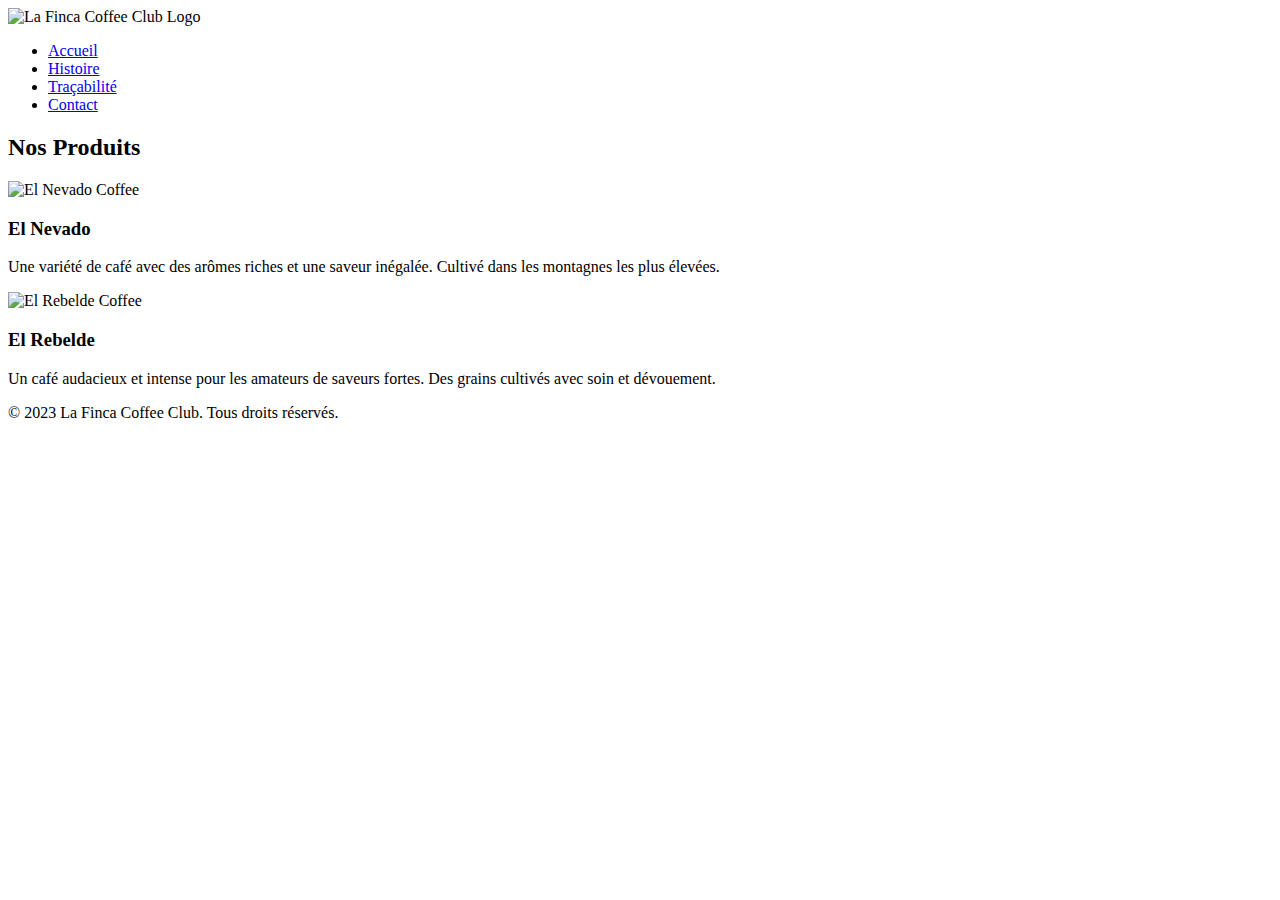
==== produits.html @ 7af1eecf "Create produits.html" ====
<!DOCTYPE html>
<html lang="fr">

<head>
    <meta charset="UTF-8">
    <meta name="viewport" content="width=device-width, initial-scale=1.0">
    <link rel="stylesheet" href="styles.css">
    <title>Produits - La Finca Coffee Club</title>
</head>

<body>

<!-- Header Section -->
    <header>
        <div class="container">
            <div class="logo">
                <img src="logo.png" alt="La Finca Coffee Club Logo">
            </div>
            <nav>
                <ul>
                    <li><a href="index.html">Accueil</a></li>
                    <li><a href="story.html">Histoire</a></li>
                    <li><a href="traceability.html">Traçabilité</a></li>
                    <li><a href="#contact">Contact</a></li>
                </ul>
            </nav>
        </div>
    </header>

<!-- Products Section -->
    <section class="products">
        <div class="container">
            <h2>Nos Produits</h2>

            <div class="product" data-aos="fade-up">
                <img src="el-nevado.jpg" alt="El Nevado Coffee">
                <h3>El Nevado</h3>
                <p>Une variété de café avec des arômes riches et une saveur inégalée. Cultivé dans les montagnes les plus élevées.</p>
            </div>

            <div class="product" data-aos="fade-up">
                <img src="el-rebelde.jpg" alt="El Rebelde Coffee">
                <h3>El Rebelde</h3>
                <p>Un café audacieux et intense pour les amateurs de saveurs fortes. Des grains cultivés avec soin et dévouement.</p>
            </div>

        </div>
    </section>

<!-- Footer Section -->
    <footer>
        <div class="container">
            <p>&copy; 2023 La Finca Coffee Club. Tous droits réservés.</p>
        </div>
    </footer>

    <!-- Script Section -->
    <script src="https://code.jquery.com/jquery-3.6.4.min.js"></script>
    <script src="https://cdn.jsdelivr.net/npm/aos@2.3.4/dist/aos.js"></script>
    <script src="script.js"></script>
</body>
</html>
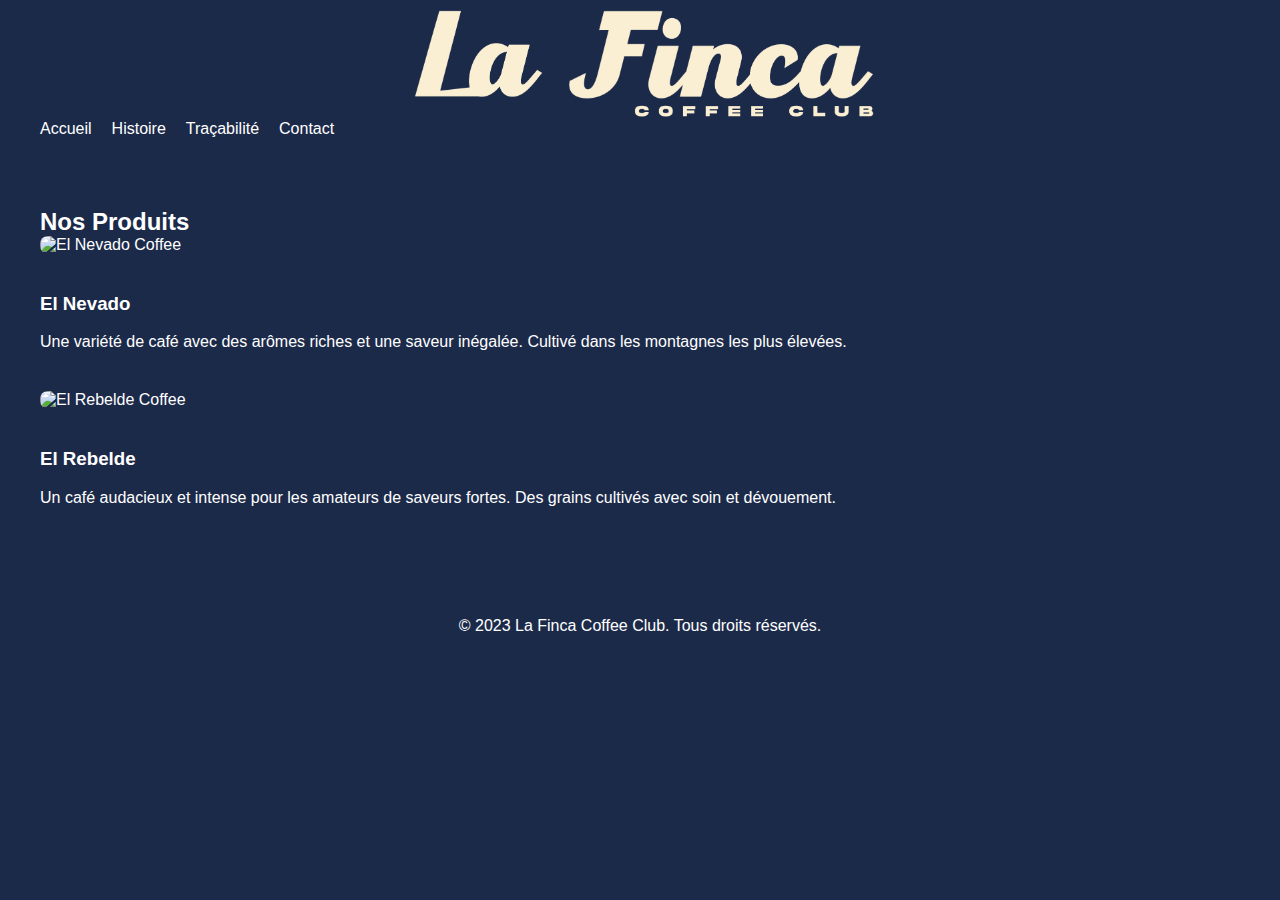
==== commit 0e633722: "Update produits.html" ====
--- a/produits.html
+++ b/produits.html
@@ -33,13 +33,13 @@
             <h2>Nos Produits</h2>
 
             <div class="product" data-aos="fade-up">
-                <img src="el-nevado.jpg" alt="El Nevado Coffee">
+                <img src="El Nevado.png" alt="El Nevado Coffee">
                 <h3>El Nevado</h3>
                 <p>Une variété de café avec des arômes riches et une saveur inégalée. Cultivé dans les montagnes les plus élevées.</p>
             </div>
 
             <div class="product" data-aos="fade-up">
-                <img src="el-rebelde.jpg" alt="El Rebelde Coffee">
+                <img src="El Rebelde.png" alt="El Rebelde Coffee">
                 <h3>El Rebelde</h3>
                 <p>Un café audacieux et intense pour les amateurs de saveurs fortes. Des grains cultivés avec soin et dévouement.</p>
             </div>
--- a/styles.css
+++ b/styles.css
@@ -0,0 +1,87 @@
+/* Reset CSS pour réinitialiser les styles par défaut du navigateur */
+body, h1, h2, p, ul, li {
+    margin: 0;
+    padding: 0;
+}
+
+body {
+    font-family: 'Montserrat', sans-serif; /* Utilisation de la police Montserrat */
+    background-color: #1C2A4A;
+    color:#FFFFFF;
+}
+
+.container {
+    max-width: 1200px;
+    margin: 0 auto;
+    padding: 0 20px;
+}
+
+/* Styles généraux */
+header {
+    background-color: #1C2A4A;
+    color: #FFFFFF;
+    padding: 20px 0;
+}
+
+nav ul {
+    list-style: none;
+    display: flex;
+}
+
+nav ul li {
+    margin-right: 20px;
+}
+
+nav a {
+    color: #FFFFFF;
+    text-decoration: none;
+}
+
+/* Ajoutez ces styles pour centrer le logo au milieu de la page */
+.logo {
+    display: flex;
+    align-items: center;
+    justify-content: center;
+    height: 100px; /* Ajustez la hauteur selon vos besoins */
+}
+
+.logo img {
+    width: 500px;
+    height: auto;
+}
+
+.hero {
+    text-align: center;
+    padding: 50px 0;
+    background-color:#1C2A4A;
+    color: #FFFFFF;
+}
+
+.products, .story, .traceability, .contact {
+    padding: 50px 0;
+}
+
+.product {
+    margin-bottom: 40px;
+}
+
+.product img {
+    max-width: 100%;
+    height: auto;
+    border-radius: 8px;
+    margin-bottom: 20px;
+}
+
+.story, .traceability, .contact {
+    background-color: #1C2A4A;
+    border-radius: 8px;
+    padding: 20px;
+    box-shadow: 0 0 10px rgba(0, 0, 0, 0.1);
+}
+
+footer {
+    text-align: center;
+    padding: 20px 0;
+    background-color: #1C2A4A;
+    color: #FFFFFF;
+}
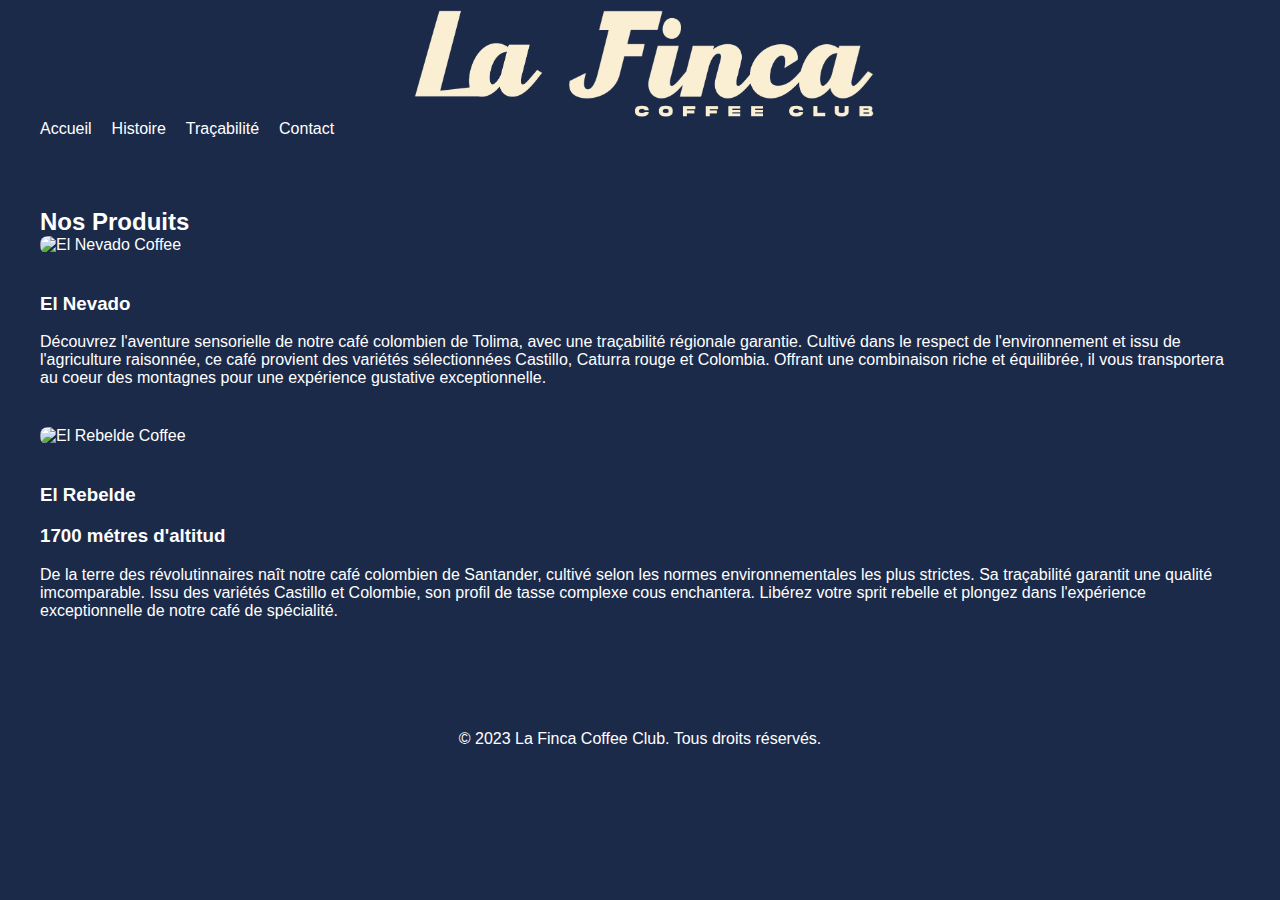
==== commit a41b8ba8: "Update produits.html" ====
--- a/produits.html
+++ b/produits.html
@@ -33,15 +33,20 @@
             <h2>Nos Produits</h2>
 
             <div class="product" data-aos="fade-up">
-                <img src="El Nevado.png" alt="El Nevado Coffee">
+                <img src="el-nevado.png" alt="El Nevado Coffee">
                 <h3>El Nevado</h3>
-                <p>Une variété de café avec des arômes riches et une saveur inégalée. Cultivé dans les montagnes les plus élevées.</p>
+                <p>Découvrez l'aventure sensorielle de notre café colombien de Tolima, avec une traçabilité régionale garantie. Cultivé dans le respect de l'environnement et issu de
+                    l'agriculture raisonnée, ce café provient des variétés sélectionnées Castillo, Caturra rouge et Colombia. Offrant une combinaison riche et équilibrée, 
+                    il vous transportera au coeur des montagnes pour une expérience gustative exceptionnelle.</p>
             </div>
 
             <div class="product" data-aos="fade-up">
-                <img src="El Rebelde.png" alt="El Rebelde Coffee">
+                <img src="el-rebelde.png" alt="El Rebelde Coffee">
                 <h3>El Rebelde</h3>
-                <p>Un café audacieux et intense pour les amateurs de saveurs fortes. Des grains cultivés avec soin et dévouement.</p>
+                <h3>1700 métres d'altitud</h3>
+                <p>De la terre des révolutinnaires naît notre café colombien de Santander, cultivé selon les normes environnementales les plus strictes. Sa traçabilité 
+                    garantit une qualité imcomparable. Issu des variétés Castillo et Colombie, son profil de tasse complexe cous enchantera. Libérez votre sprit rebelle
+                    et plongez dans l'expérience exceptionnelle de notre café de spécialité.</p>
             </div>
 
         </div>
